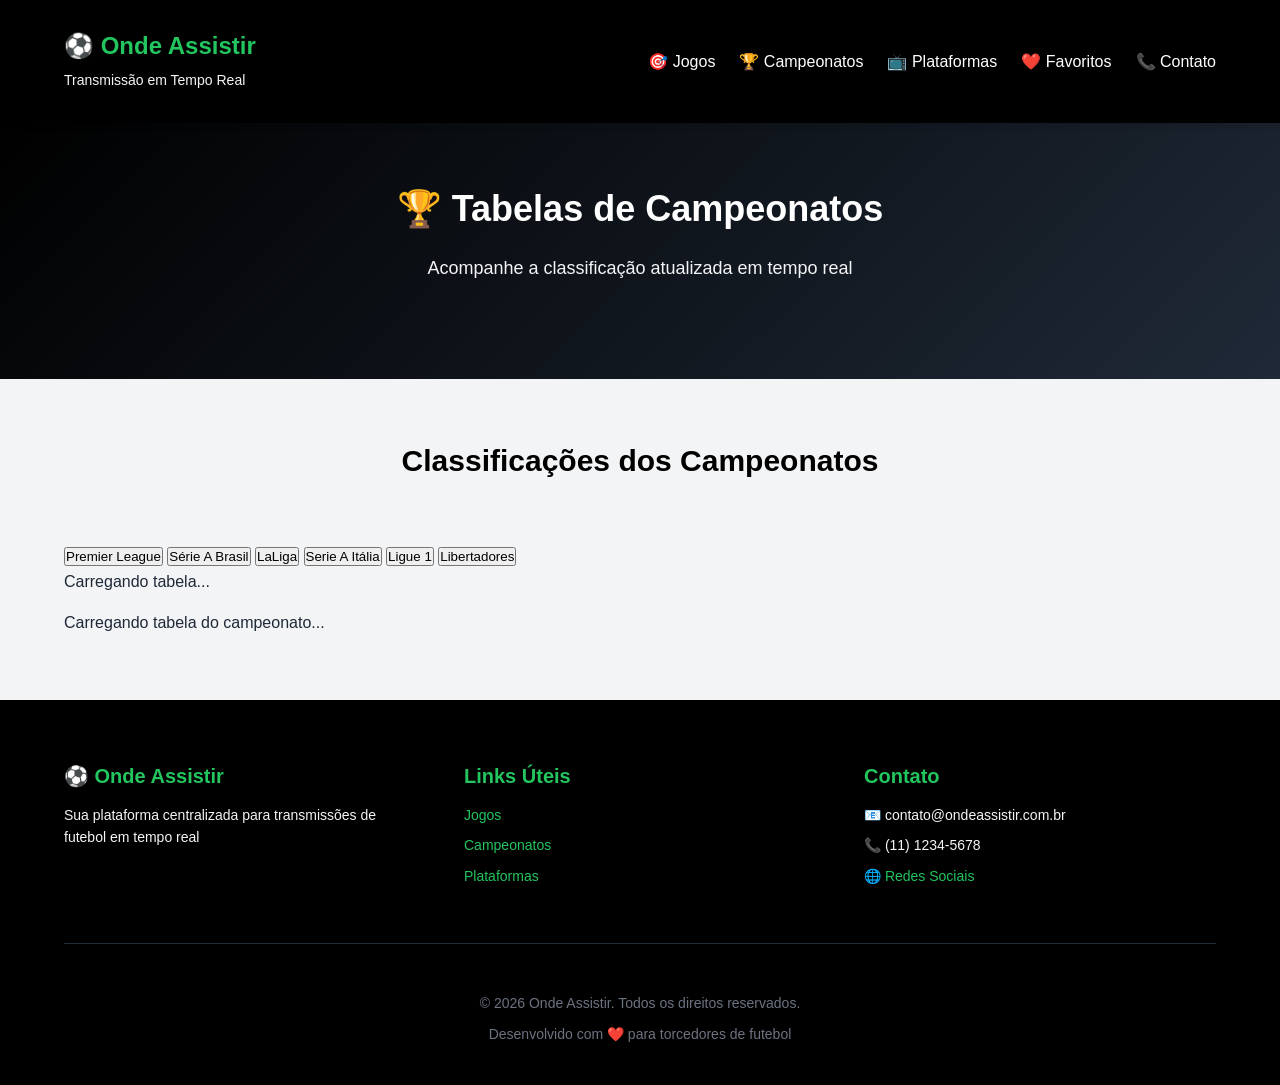
==== ProjetoTech/campeonatos.html @ d97dd88b "Refactor project with API integration, multiple pages, and enhanced JavaScript" ====
<!DOCTYPE html>
<html lang="pt-BR">
<head>
    <meta charset="UTF-8">
    <meta name="viewport" content="width=device-width, initial-scale=1.0">
    <meta name="description" content="Onde Assistir - Tabelas de Campeonatos em Tempo Real">
    <meta name="keywords" content="futebol, tabela, campeonato, classificação">
    <title>🏆 Campeonatos - Onde Assistir</title>
    <link rel="stylesheet" href="styles.css">
</head>
<body>
    <!-- Header Principal -->
    <header class="header">
        <div class="container">
            <div class="logo">
                <h1>⚽ Onde Assistir</h1>
                <p class="tagline">Transmissão em Tempo Real</p>
            </div>
            
            <!-- Botão de Menu Mobile -->
            <button class="menu-toggle" id="menuToggle" aria-label="Abrir menu de navegação">
                <span></span>
                <span></span>
                <span></span>
            </button>

            <!-- Navegação -->
            <nav class="navbar" id="navbar">
                <ul class="nav-list">
                    <li><a href="index.html">🎯 Jogos</a></li>
                    <li><a href="campeonatos.html">🏆 Campeonatos</a></li>
                    <li><a href="plataformas.html">📺 Plataformas</a></li>
                    <li><a href="favoritos.html">❤️ Favoritos</a></li>
                    <li><a href="#contato">📞 Contato</a></li>
                </ul>
            </nav>
        </div>
    </header>

    <!-- Seção Hero -->
    <section class="hero">
        <div class="container">
            <div class="hero-content">
                <h2>🏆 Tabelas de Campeonatos</h2>
                <p>Acompanhe a classificação atualizada em tempo real</p>
            </div>
        </div>
    </section>

    <!-- Seção de Campeonatos -->
    <main class="championships-section" id="campeonatos">
        <div class="container">
            <h2>Classificações dos Campeonatos</h2>
            
            <!-- Abas de Campeonatos -->
            <div class="championship-tabs" id="championshipTabs">
                <button class="champ-tab active" data-league="PL" onclick="loadStandings('PL')">Premier League</button>
                <button class="champ-tab" data-league="BSA" onclick="loadStandings('BSA')">Série A Brasil</button>
                <button class="champ-tab" data-league="LA" onclick="loadStandings('LA')">LaLiga</button>
                <button class="champ-tab" data-league="SA" onclick="loadStandings('SA')">Serie A Itália</button>
                <button class="champ-tab" data-league="L1" onclick="loadStandings('L1')">Ligue 1</button>
                <button class="champ-tab" data-league="CLI" onclick="loadStandings('CLI')">Libertadores</button>
            </div>

            <!-- Indicador de Carregamento -->
            <div id="loading-indicator" class="loading-indicator">
                <div class="spinner"></div>
                <p>Carregando tabela...</p>
            </div>

            <!-- Container de Classificações -->
            <div id="standingsContainer" class="standings-wrapper">
                <div class="loading-message">Carregando tabela do campeonato...</div>
            </div>

            <!-- Mensagem de Erro -->
            <div id="error-message" class="error-message" style="display: none;"></div>
        </div>
    </main>

    <!-- Footer -->
    <footer class="footer" id="contato">
        <div class="container">
            <div class="footer-content">
                <div class="footer-section">
                    <h4>⚽ Onde Assistir</h4>
                    <p>Sua plataforma centralizada para transmissões de futebol em tempo real</p>
                </div>
                <div class="footer-section">
                    <h4>Links Úteis</h4>
                    <ul>
                        <li><a href="index.html">Jogos</a></li>
                        <li><a href="campeonatos.html">Campeonatos</a></li>
                        <li><a href="plataformas.html">Plataformas</a></li>
                    </ul>
                </div>
                <div class="footer-section">
                    <h4>Contato</h4>
                    <ul>
                        <li>📧 contato@ondeassistir.com.br</li>
                        <li>📞 (11) 1234-5678</li>
                        <li><a href="#">🌐 Redes Sociais</a></li>
                    </ul>
                </div>
            </div>
            <div class="footer-bottom">
                <p>&copy; 2026 Onde Assistir. Todos os direitos reservados.</p>
                <p>Desenvolvido com ❤️ para torcedores de futebol</p>
            </div>
        </div>
    </footer>

    <!-- Toast Notifications -->
    <div id="toast-container" class="toast-container"></div>

    <script src="api-client.js"></script>
    <script src="championships.js"></script>
</body>
</html>
---- ProjetoTech/styles.css ----
/* ========================================
   VARIÁVEIS DE CORES E ESPAÇAMENTO
   ======================================== */

:root {
    /* Paleta de Cores Principal */
    --color-primary: #22c55e;      /* Verde Principal */
    --color-primary-dark: #16a34a; /* Verde Escuro */
    --color-primary-light: #86efac; /* Verde Claro */
    
    --color-black: #000000;         /* Preto */
    --color-dark-gray: #1f2937;     /* Cinza Escuro */
    --color-medium-gray: #6b7280;   /* Cinza Médio */
    --color-light-gray: #f3f4f6;    /* Cinza Claro */
    
    --color-white: #ffffff;         /* Branco */
    
    /* Cores Secundárias */
    --color-danger: #ef4444;
    --color-warning: #f59e0b;
    --color-success: #10b981;
    --color-info: #3b82f6;
    
    /* Espaçamento */
    --spacing-xs: 0.25rem;
    --spacing-sm: 0.5rem;
    --spacing-md: 1rem;
    --spacing-lg: 1.5rem;
    --spacing-xl: 2rem;
    --spacing-2xl: 3rem;
    --spacing-3xl: 4rem;
    
    /* Tipografia */
    --font-family: 'Segoe UI', Tahoma, Geneva, Verdana, sans-serif;
    --font-size-sm: 0.875rem;
    --font-size-base: 1rem;
    --font-size-lg: 1.125rem;
    --font-size-xl: 1.25rem;
    --font-size-2xl: 1.5rem;
    --font-size-3xl: 1.875rem;
    --font-size-4xl: 2.25rem;
    
    /* Sombras */
    --shadow-sm: 0 1px 2px 0 rgba(0, 0, 0, 0.05);
    --shadow-md: 0 4px 6px -1px rgba(0, 0, 0, 0.1);
    --shadow-lg: 0 10px 15px -3px rgba(0, 0, 0, 0.1);
    --shadow-xl: 0 20px 25px -5px rgba(0, 0, 0, 0.1);
    
    /* Transições */
    --transition-fast: 150ms ease;
    --transition-normal: 300ms ease;
    --transition-slow: 500ms ease;
    
    /* Border Radius */
    --radius-sm: 0.25rem;
    --radius-md: 0.5rem;
    --radius-lg: 1rem;
    --radius-full: 9999px;
}

/* ========================================
   RESET E CONFIGURAÇÕES GLOBAIS
   ======================================== */

* {
    margin: 0;
    padding: 0;
    box-sizing: border-box;
}

html {
    scroll-behavior: smooth;
}

body {
    font-family: var(--font-family);
    font-size: var(--font-size-base);
    line-height: 1.6;
    color: var(--color-dark-gray);
    background-color: var(--color-white);
}

/* ========================================
   CONTAINER E LAYOUT
   ======================================== */

.container {
    max-width: 1200px;
    margin: 0 auto;
    padding: 0 var(--spacing-lg);
}

/* ========================================
   TIPOGRAFIA
   ======================================== */

h1, h2, h3, h4, h5, h6 {
    font-weight: 700;
    line-height: 1.2;
    color: var(--color-black);
    margin-bottom: var(--spacing-md);
}

h1 {
    font-size: var(--font-size-4xl);
}

h2 {
    font-size: var(--font-size-3xl);
}

h3 {
    font-size: var(--font-size-2xl);
}

h4 {
    font-size: var(--font-size-xl);
}

p {
    margin-bottom: var(--spacing-md);
}

a {
    color: var(--color-primary);
    text-decoration: none;
    transition: color var(--transition-fast);
}

a:hover {
    color: var(--color-primary-dark);
    text-decoration: underline;
}

/* ========================================
   BOTÕES
   ======================================== */

.btn {
    display: inline-block;
    padding: var(--spacing-md) var(--spacing-xl);
    border: 2px solid transparent;
    border-radius: var(--radius-lg);
    font-size: var(--font-size-base);
    font-weight: 600;
    cursor: pointer;
    transition: all var(--transition-fast);
    text-align: center;
    white-space: nowrap;
    position: relative;
    overflow: hidden;
}

.btn-primary {
    background-color: var(--color-primary);
    color: var(--color-white);
    border-color: var(--color-primary);
}

.btn-primary:hover {
    background-color: var(--color-primary-dark);
    border-color: var(--color-primary-dark);
    box-shadow: var(--shadow-lg);
}

.btn-secondary {
    background-color: var(--color-light-gray);
    color: var(--color-black);
    border-color: var(--color-medium-gray);
}

.btn-secondary:hover {
    background-color: var(--color-primary-light);
    color: var(--color-black);
    border-color: var(--color-primary);
}

.btn-small {
    padding: var(--spacing-sm) var(--spacing-md);
    font-size: var(--font-size-sm);
}

/* ========================================
   LOADING E SKELETON
   ======================================== */

.loading {
    display: inline-block;
    width: 20px;
    height: 20px;
    border: 3px solid var(--color-light-gray);
    border-radius: 50%;
    border-top-color: var(--color-primary);
    animation: spin 1s linear infinite;
}

@keyframes spin {
    to { transform: rotate(360deg); }
}

.skeleton {
    background: linear-gradient(90deg, var(--color-light-gray) 25%, var(--color-medium-gray) 50%, var(--color-light-gray) 75%);
    background-size: 200% 100%;
    animation: loading 1.5s infinite;
}

@keyframes loading {
    0% { background-position: 200% 0; }
    100% { background-position: -200% 0; }
}

.skeleton-card {
    height: 300px;
    border-radius: var(--radius-lg);
    margin-bottom: var(--spacing-lg);
}

/* ========================================
   HEADER
   ======================================== */

.header {
    background-color: var(--color-black);
    color: var(--color-white);
    padding: var(--spacing-xl) 0;
    box-shadow: var(--shadow-md);
    position: sticky;
    top: 0;
    z-index: 100;
    transition: transform var(--transition-fast);
}

.header.hidden {
    transform: translateY(-100%);
}

.header .container {
    display: flex;
    justify-content: space-between;
    align-items: center;
    flex-wrap: wrap;
    gap: var(--spacing-xl);
}

.logo {
    display: flex;
    flex-direction: column;
    gap: var(--spacing-sm);
    flex-shrink: 0;
}

.logo h1 {
    color: var(--color-primary);
    margin-bottom: 0;
    font-size: var(--font-size-2xl);
}

.tagline {
    font-size: var(--font-size-sm);
    color: var(--color-light-gray);
    margin-bottom: 0;
}

.navbar {
    flex: 1;
}

.navbar ul {
    display: flex;
    list-style: none;
    gap: var(--spacing-lg);
    flex-wrap: wrap;
    justify-content: flex-end;
}

.navbar li {
    position: relative;
}

.navbar a {
    color: var(--color-white);
    font-weight: 500;
    transition: color var(--transition-fast);
    padding: var(--spacing-md) 0;
    display: block;
    position: relative;
}

.navbar a::after {
    content: '';
    position: absolute;
    bottom: 0;
    left: 0;
    width: 0;
    height: 2px;
    background-color: var(--color-primary);
    transition: width var(--transition-fast);
}

.navbar a:hover {
    color: var(--color-primary);
}

.navbar a:hover::after {
    width: 100%;
}

/* Menu Toggle para Mobile */
.menu-toggle {
    display: none;
    background: none;
    border: none;
    color: var(--color-white);
    font-size: var(--font-size-xl);
    cursor: pointer;
    padding: var(--spacing-md);
}

/* ========================================
   SEÇÃO HERO
   ======================================== */

.hero {
    background: linear-gradient(135deg, var(--color-black) 0%, var(--color-dark-gray) 100%);
    color: var(--color-white);
    padding: var(--spacing-3xl) 0;
    text-align: center;
}

.hero-content {
    max-width: 700px;
    margin: 0 auto;
}

.hero h2 {
    color: var(--color-white);
    font-size: var(--font-size-4xl);
    margin-bottom: var(--spacing-lg);
    animation: slideInUp 0.8s ease-out;
}

.hero p {
    font-size: var(--font-size-lg);
    color: var(--color-light-gray);
    margin-bottom: var(--spacing-xl);
    animation: slideInUp 0.8s ease-out 0.2s both;
}

.hero .btn {
    animation: slideInUp 0.8s ease-out 0.4s both;
}

@keyframes slideInUp {
    from {
        opacity: 0;
        transform: translateY(30px);
    }
    to {
        opacity: 1;
        transform: translateY(0);
    }
}

/* ========================================
   SEÇÃO DE BUSCA
   ======================================== */

.search-section {
    background-color: var(--color-light-gray);
    padding: var(--spacing-3xl) 0;
}

.search-section h2 {
    text-align: center;
    margin-bottom: var(--spacing-2xl);
}

.search-form {
    display: flex;
    gap: var(--spacing-md);
    flex-wrap: wrap;
    justify-content: center;
    align-items: flex-end;
}

.form-group {
    flex: 1;
    min-width: 200px;
}

.form-group label {
    display: block;
    margin-bottom: var(--spacing-sm);
    font-weight: 600;
    color: var(--color-black);
}

.form-group input,
.form-group select {
    width: 100%;
    padding: var(--spacing-md);
    border: 2px solid var(--color-medium-gray);
    border-radius: var(--radius-lg);
    font-size: var(--font-size-base);
    transition: all var(--transition-fast);
    background-color: var(--color-white);
    color: var(--color-black);
}

.form-group input:focus,
.form-group select:focus {
    outline: none;
    border-color: var(--color-primary);
    box-shadow: 0 0 0 3px rgba(34, 197, 94, 0.1);
}

/* ========================================
   SEÇÃO DE JOGOS
   ======================================== */

.games-section {
    padding: var(--spacing-3xl) 0;
}

.games-section h2 {
    text-align: center;
    margin-bottom: var(--spacing-3xl);
}

.filter-tabs {
    display: flex;
    gap: var(--spacing-md);
    justify-content: center;
    margin-bottom: var(--spacing-2xl);
    flex-wrap: wrap;
}

.filter-tab {
    padding: var(--spacing-md) var(--spacing-lg);
    border: 2px solid var(--color-medium-gray);
    border-radius: var(--radius-full);
    background-color: var(--color-white);
    color: var(--color-dark-gray);
    cursor: pointer;
    transition: all var(--transition-fast);
    font-weight: 500;
}

.filter-tab:hover,
.filter-tab.active {
    border-color: var(--color-primary);
    background-color: var(--color-primary);
    color: var(--color-white);
}

.games-grid {
    display: grid;
    grid-template-columns: repeat(auto-fill, minmax(340px, 1fr));
    gap: var(--spacing-xl);
    margin-bottom: var(--spacing-3xl);
}

.game-card {
    background: var(--color-white);
    border: 2px solid var(--color-light-gray);
    border-radius: var(--radius-lg);
    overflow: hidden;
    transition: all var(--transition-normal);
    box-shadow: var(--shadow-md);
    display: flex;
    flex-direction: column;
}

.game-card:hover {
    border-color: var(--color-primary);
    box-shadow: var(--shadow-lg);
    transform: translateY(-4px);
}

.game-header {
    background: linear-gradient(135deg, var(--color-primary) 0%, var(--color-primary-dark) 100%);
    color: var(--color-white);
    padding: var(--spacing-md) var(--spacing-lg);
    display: flex;
    justify-content: space-between;
    align-items: center;
}

.championship {
    font-weight: 600;
    font-size: var(--font-size-sm);
}

.round {
    background-color: rgba(255, 255, 255, 0.2);
    padding: var(--spacing-sm) var(--spacing-md);
    border-radius: var(--radius-full);
    font-size: var(--font-size-sm);
}

.game-content {
    display: flex;
    align-items: center;
    justify-content: space-between;
    padding: var(--spacing-xl);
    gap: var(--spacing-lg);
    flex: 1;
}

.team {
    flex: 1;
    text-align: center;
    display: flex;
    flex-direction: column;
    align-items: center;
}

.team-shield {
    width: 60px;
    height: 60px;
    margin-bottom: var(--spacing-sm);
    border-radius: var(--radius-md);
    object-fit: cover;
    background-color: var(--color-light-gray);
}

.team h3 {
    font-size: var(--font-size-lg);
    margin-bottom: var(--spacing-sm);
    color: var(--color-black);
    word-break: break-word;
}

.team .ranking {
    font-size: var(--font-size-sm);
    color: var(--color-medium-gray);
    display: flex;
    align-items: center;
    gap: var(--spacing-sm);
    justify-content: center;
}

.ranking-badge {
    background-color: var(--color-primary);
    color: var(--color-white);
    border-radius: var(--radius-full);
    padding: var(--spacing-xs) var(--spacing-sm);
    font-weight: 700;
    font-size: var(--font-size-sm);
}

.vs {
    display: flex;
    flex-direction: column;
    justify-content: center;
    align-items: center;
    padding: 0 var(--spacing-md);
    gap: var(--spacing-sm);
    min-width: 80px;
}

.vs .time {
    font-weight: 700;
    font-size: var(--font-size-xl);
    color: var(--color-primary);
}

.vs .date {
    font-size: var(--font-size-sm);
    color: var(--color-medium-gray);
}

.game-details {
    border-top: 1px solid var(--color-light-gray);
    padding: var(--spacing-md) var(--spacing-lg);
    background-color: var(--color-light-gray);
    font-size: var(--font-size-sm);
}

.game-details p {
    margin-bottom: var(--spacing-sm);
}

.game-details p:last-child {
    margin-bottom: 0;
}

.game-details strong {
    color: var(--color-black);
}

.broadcasts {
    padding: var(--spacing-lg);
    flex-grow: 1;
    display: flex;
    flex-direction: column;
}

.broadcasts h4 {
    font-size: var(--font-size-base);
    margin-bottom: var(--spacing-md);
    color: var(--color-black);
}

.platforms {
    display: flex;
    flex-wrap: wrap;
    gap: var(--spacing-md);
    flex-grow: 1;
    align-content: flex-start;
}

.platform {
    display: inline-block;
    padding: var(--spacing-sm) var(--spacing-md);
    background-color: var(--color-light-gray);
    border-radius: var(--radius-full);
    font-size: var(--font-size-sm);
    font-weight: 500;
    transition: all var(--transition-fast);
    cursor: pointer;
    border: 1px solid transparent;
}

.platform:hover {
    background-color: var(--color-primary);
    color: var(--color-white);
    transform: scale(1.05);
    border-color: var(--color-primary-dark);
}

.platform a {
    color: inherit;
}

/* ========================================
   SEÇÃO DE CAMPEONATOS
   ======================================== */

.championships-section {
    background-color: var(--color-light-gray);
    padding: var(--spacing-3xl) 0;
}

.championships-section h2 {
    text-align: center;
    margin-bottom: var(--spacing-3xl);
}

.championships-grid {
    display: grid;
    grid-template-columns: repeat(auto-fit, minmax(320px, 1fr));
    gap: var(--spacing-xl);
}

.championship-card {
    background: var(--color-white);
    padding: var(--spacing-xl);
    border-radius: var(--radius-lg);
    box-shadow: var(--shadow-md);
    transition: all var(--transition-normal);
    border-left: 4px solid var(--color-primary);
}

.championship-card:hover {
    box-shadow: var(--shadow-lg);
    transform: translateY(-4px);
}

.championship-card h3 {
    color: var(--color-black);
    margin-bottom: var(--spacing-md);
}

.championship-card .status {
    font-size: var(--font-size-sm);
    color: var(--color-medium-gray);
    margin-bottom: var(--spacing-md);
}

.progress-bar {
    width: 100%;
    height: 8px;
    background-color: var(--color-light-gray);
    border-radius: var(--radius-full);
    overflow: hidden;
    margin-bottom: var(--spacing-md);
}

.progress {
    height: 100%;
    background: linear-gradient(90deg, var(--color-primary) 0%, var(--color-primary-dark) 100%);
    border-radius: var(--radius-full);
    transition: width var(--transition-normal);
}

.championship-card .description {
    font-size: var(--font-size-sm);
    color: var(--color-medium-gray);
    margin-bottom: var(--spacing-lg);
}

.standings-table {
    width: 100%;
    margin-top: var(--spacing-lg);
    border-collapse: collapse;
    font-size: var(--font-size-sm);
}

.standings-table th {
    background-color: var(--color-primary);
    color: var(--color-white);
    padding: var(--spacing-sm);
    text-align: left;
    font-weight: 600;
}

.standings-table td {
    padding: var(--spacing-sm);
    border-bottom: 1px solid var(--color-light-gray);
}

.standings-table tr:hover {
    background-color: var(--color-light-gray);
}

.team-name {
    display: flex;
    align-items: center;
    gap: var(--spacing-sm);
}

.team-name img {
    width: 30px;
    height: 30px;
    border-radius: var(--radius-md);
}

/* ========================================
   SEÇÃO DE PLATAFORMAS
   ======================================== */

.platforms-section {
    padding: var(--spacing-3xl) 0;
}

.platforms-section h2 {
    text-align: center;
    margin-bottom: var(--spacing-3xl);
}

.platforms-grid {
    display: grid;
    grid-template-columns: repeat(auto-fit, minmax(280px, 1fr));
    gap: var(--spacing-xl);
}

.platform-card {
    background: linear-gradient(135deg, var(--color-white) 0%, var(--color-light-gray) 100%);
    border: 2px solid var(--color-light-gray);
    padding: var(--spacing-xl);
    border-radius: var(--radius-lg);
    transition: all var(--transition-normal);
}

.platform-card:hover {
    border-color: var(--color-primary);
    box-shadow: var(--shadow-lg);
    transform: translateY(-4px);
}

.platform-card h3 {
    color: var(--color-black);
    margin-bottom: var(--spacing-md);
}

.platform-card p {
    color: var(--color-medium-gray);
    font-size: var(--font-size-sm);
    margin-bottom: var(--spacing-lg);
}

.platform-card ul {
    list-style: none;
}

.platform-card li {
    padding: var(--spacing-sm) 0;
    padding-left: var(--spacing-lg);
    position: relative;
    color: var(--color-medium-gray);
    font-size: var(--font-size-sm);
}

.platform-card li:before {
    content: "✓";
    position: absolute;
    left: 0;
    color: var(--color-primary);
    font-weight: 700;
}

/* ========================================
   SEÇÃO DE FEATURES
   ======================================== */

.features-section {
    background: linear-gradient(135deg, var(--color-black) 0%, var(--color-dark-gray) 100%);
    color: var(--color-white);
    padding: var(--spacing-3xl) 0;
}

.features-section h2 {
    color: var(--color-white);
    text-align: center;
    margin-bottom: var(--spacing-3xl);
}

.features-grid {
    display: grid;
    grid-template-columns: repeat(auto-fit, minmax(250px, 1fr));
    gap: var(--spacing-xl);
}

.feature {
    text-align: center;
    padding: var(--spacing-xl);
    transition: all var(--transition-normal);
}

.feature:hover {
    transform: translateY(-4px);
}

.feature-icon {
    font-size: 3rem;
    margin-bottom: var(--spacing-md);
    display: inline-block;
}

.feature h3 {
    color: var(--color-white);
    margin-bottom: var(--spacing-md);
}

.feature p {
    color: var(--color-light-gray);
    font-size: var(--font-size-sm);
    margin-bottom: 0;
}

/* ========================================
   NOTIFICAÇÕES
   ======================================== */

.notification {
    position: fixed;
    top: 20px;
    right: 20px;
    padding: var(--spacing-lg) var(--spacing-xl);
    border-radius: var(--radius-lg);
    box-shadow: var(--shadow-lg);
    z-index: 1000;
    animation: slideIn 0.3s ease-out;
    max-width: 400px;
}

.notification-success {
    background-color: var(--color-primary);
    color: var(--color-white);
}

.notification-error {
    background-color: var(--color-danger);
    color: var(--color-white);
}

.notification-info {
    background-color: var(--color-info);
    color: var(--color-white);
}

.notification-warning {
    background-color: var(--color-warning);
    color: var(--color-white);
}

@keyframes slideIn {
    from {
        opacity: 0;
        transform: translateX(100px);
    }
    to {
        opacity: 1;
        transform: translateX(0);
    }
}

/* ========================================
   FOOTER
   ======================================== */

.footer {
    background-color: var(--color-black);
    color: var(--color-light-gray);
    padding: var(--spacing-3xl) 0 var(--spacing-xl);
}

.footer-content {
    display: grid;
    grid-template-columns: repeat(auto-fit, minmax(250px, 1fr));
    gap: var(--spacing-2xl);
    margin-bottom: var(--spacing-2xl);
    padding-bottom: var(--spacing-2xl);
    border-bottom: 1px solid var(--color-dark-gray);
}

.footer-section h4 {
    color: var(--color-primary);
    margin-bottom: var(--spacing-md);
}

.footer-section p {
    font-size: var(--font-size-sm);
    color: var(--color-light-gray);
}

.footer-section ul {
    list-style: none;
}

.footer-section ul li {
    margin-bottom: var(--spacing-sm);
    font-size: var(--font-size-sm);
}

.footer-section a {
    color: var(--color-primary);
    transition: color var(--transition-fast);
}

.footer-section a:hover {
    color: var(--color-white);
}

.footer-bottom {
    text-align: center;
}

.footer-bottom p {
    font-size: var(--font-size-sm);
    color: var(--color-medium-gray);
    margin-bottom: var(--spacing-sm);
}

/* ========================================
   RESPONSIVIDADE - TABLETS
   ======================================== */

@media (max-width: 992px) {
    :root {
        --font-size-4xl: 1.875rem;
        --font-size-3xl: 1.5rem;
        --spacing-xl: 1.5rem;
        --spacing-3xl: 2rem;
    }

    .games-grid {
        grid-template-columns: repeat(auto-fill, minmax(300px, 1fr));
    }

    .navbar ul {
        gap: var(--spacing-md);
    }

    .navbar a {
        padding: var(--spacing-sm) 0;
    }
}

/* ========================================
   RESPONSIVIDADE - MOBILE
   ======================================== */

@media (max-width: 768px) {
    :root {
        --font-size-3xl: 1.25rem;
        --font-size-2xl: 1.125rem;
        --spacing-lg: 1rem;
        --spacing-xl: 1rem;
        --spacing-2xl: 1.5rem;
    }

    .container {
        padding: 0 var(--spacing-md);
    }

    .header .container {
        justify-content: space-between;
        gap: var(--spacing-md);
    }

    .logo h1 {
        font-size: var(--font-size-xl);
    }

    .tagline {
        display: none;
    }

    .navbar {
        width: 100%;
        order: 3;
    }

    .navbar ul {
        width: 100%;
        flex-direction: row;
        gap: var(--spacing-md);
        justify-content: flex-start;
        flex-wrap: wrap;
    }

    .navbar li {
        flex: 0 0 auto;
    }

    .navbar a {
        padding: var(--spacing-sm) var(--spacing-md);
        border-radius: var(--radius-md);
        transition: all var(--transition-fast);
        display: inline-block;
    }

    .navbar a:hover {
        background-color: rgba(34, 197, 94, 0.1);
        text-decoration: none;
    }

    .navbar a::after {
        display: none;
    }

    .hero {
        padding: var(--spacing-2xl) 0;
    }

    .hero h2 {
        font-size: var(--font-size-2xl);
    }

    .search-form {
        flex-direction: column;
    }

    .search-form .btn {
        width: 100%;
    }

    .form-group {
        min-width: 100%;
    }

    .games-grid {
        grid-template-columns: 1fr;
    }

    .game-content {
        padding: var(--spacing-lg);
        flex-direction: column;
        gap: var(--spacing-md);
    }

    .filter-tabs {
        gap: var(--spacing-sm);
    }

    .filter-tab {
        padding: var(--spacing-sm) var(--spacing-md);
        font-size: var(--font-size-sm);
    }

    .platforms {
        gap: var(--spacing-sm);
    }

    .platform {
        font-size: var(--font-size-xs);
        padding: var(--spacing-xs) var(--spacing-sm);
    }

    .standings-table {
        font-size: 0.75rem;
    }

    .standings-table th,
    .standings-table td {
        padding: var(--spacing-xs);
    }

    .team-name {
        gap: var(--spacing-xs);
    }

    .team-name img {
        width: 24px;
        height: 24px;
    }

    .championships-grid,
    .platforms-grid,
    .features-grid {
        grid-template-columns: 1fr;
    }

    .btn {
        width: 100%;
    }

    .footer-content {
        grid-template-columns: 1fr;
    }

    .notification {
        right: 10px;
        left: 10px;
        max-width: none;
    }
}

@media (max-width: 480px) {
    :root {
        --font-size-3xl: 1.125rem;
        --font-size-2xl: 1rem;
        --spacing-lg: 0.75rem;
        --spacing-xl: 0.75rem;
        --spacing-2xl: 1rem;
    }

    .logo h1 {
        font-size: var(--font-size-lg);
    }

    .navbar ul {
        gap: var(--spacing-xs);
    }

    .navbar a {
        padding: var(--spacing-xs) var(--spacing-sm);
        font-size: var(--font-size-sm);
    }

    .game-card {
        margin-bottom: 0;
    }

    .game-header {
        padding: var(--spacing-md);
        flex-direction: column;
        gap: var(--spacing-sm);
        text-align: center;
    }

    .team h3 {
        font-size: var(--font-size-base);
    }

    .vs .time {
        font-size: var(--font-size-lg);
    }

    .game-details {
        font-size: 0.75rem;
        padding: var(--spacing-md);
    }

    .broadcasts {
        padding: var(--spacing-md);
    }

    .broadcasts h4 {
        font-size: var(--font-size-sm);
    }
}

/* ========================================
   ACESSIBILIDADE
   ======================================== */

@media (prefers-reduced-motion: reduce) {
    * {
        animation-duration: 0.01ms !important;
        animation-iteration-count: 1 !important;
        transition-duration: 0.01ms !important;
    }
}

/* Focus Visible para Acessibilidade */
button:focus-visible,
a:focus-visible,
input:focus-visible,
select:focus-visible {
    outline: 2px solid var(--color-primary);
    outline-offset: 2px;
}

/* Utility Classes */
.text-center {
    text-align: center;
}

.mt-md {
    margin-top: var(--spacing-md);
}

.mb-md {
    margin-bottom: var(--spacing-md);
}

.hidden {
    display: none !important;
}

.error-message {
    color: var(--color-danger);
    font-size: var(--font-size-sm);
    margin-top: var(--spacing-sm);
}

.success-message {
    color: var(--color-success);
    font-size: var(--font-size-sm);
    margin-top: var(--spacing-sm);
}
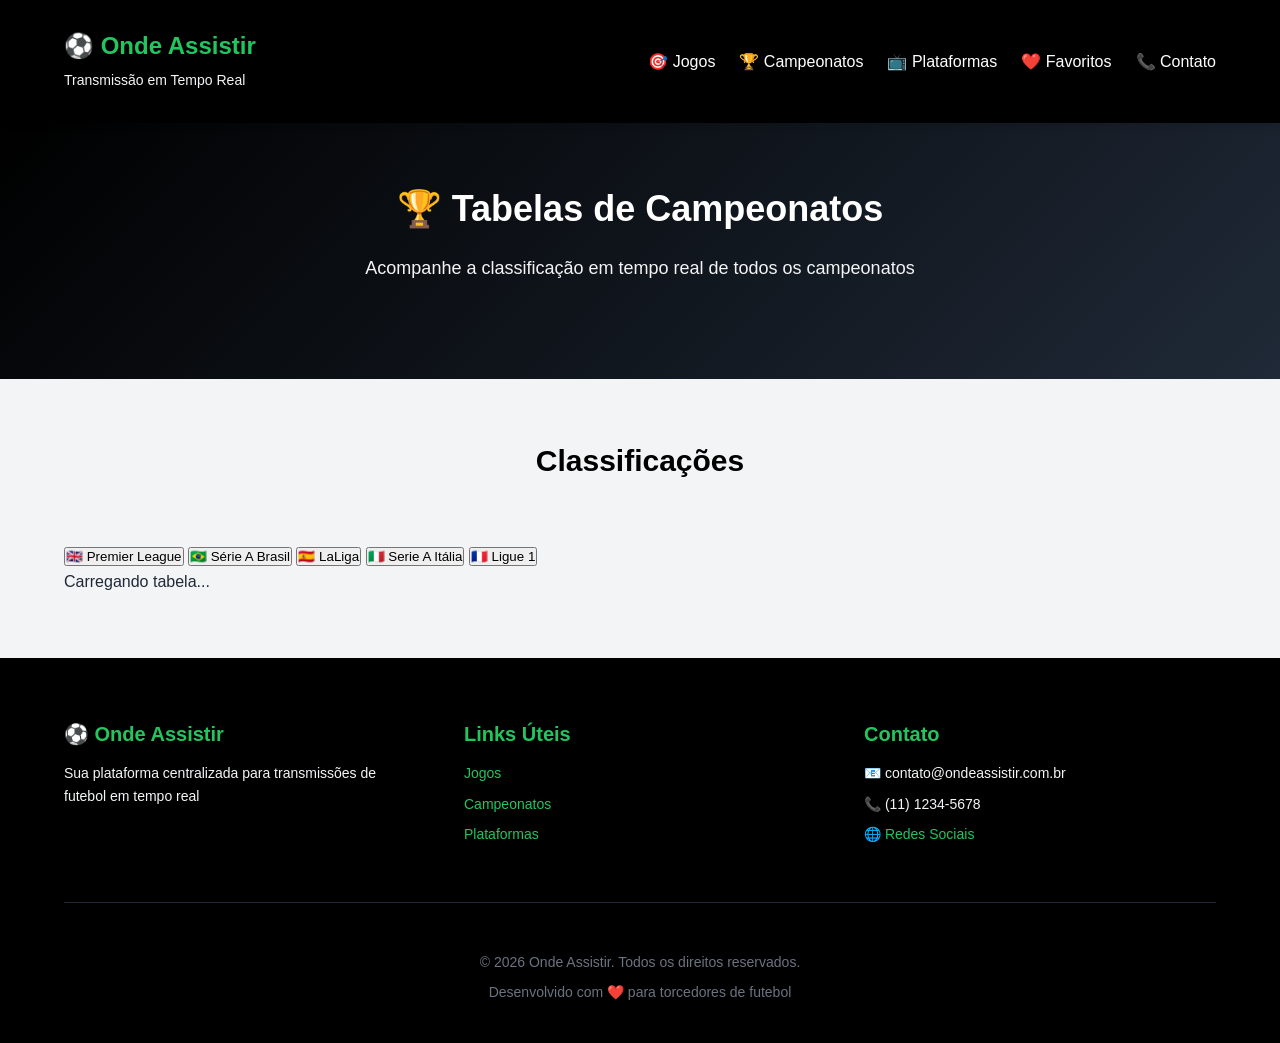
==== commit 9663ab03: "Refactor project with multi-page structure, API integration, and improved navigation" ====
--- a/ProjetoTech/campeonatos.html
+++ b/ProjetoTech/campeonatos.html
@@ -3,28 +3,25 @@
 <head>
     <meta charset="UTF-8">
     <meta name="viewport" content="width=device-width, initial-scale=1.0">
-    <meta name="description" content="Onde Assistir - Tabelas de Campeonatos em Tempo Real">
-    <meta name="keywords" content="futebol, tabela, campeonato, classificação">
-    <title>🏆 Campeonatos - Onde Assistir</title>
+    <meta name="description" content="Onde Assistir - Tabelas de Campeonatos">
+    <title>⚽ Onde Assistir - Campeonatos e Tabelas</title>
     <link rel="stylesheet" href="styles.css">
 </head>
 <body>
     <!-- Header Principal -->
-    <header class="header">
+    <header class="header" id="header">
         <div class="container">
             <div class="logo">
                 <h1>⚽ Onde Assistir</h1>
                 <p class="tagline">Transmissão em Tempo Real</p>
             </div>
             
-            <!-- Botão de Menu Mobile -->
             <button class="menu-toggle" id="menuToggle" aria-label="Abrir menu de navegação">
                 <span></span>
                 <span></span>
                 <span></span>
             </button>
 
-            <!-- Navegação -->
             <nav class="navbar" id="navbar">
                 <ul class="nav-list">
                     <li><a href="index.html">🎯 Jogos</a></li>
@@ -42,7 +39,7 @@
         <div class="container">
             <div class="hero-content">
                 <h2>🏆 Tabelas de Campeonatos</h2>
-                <p>Acompanhe a classificação atualizada em tempo real</p>
+                <p>Acompanhe a classificação em tempo real de todos os campeonatos</p>
             </div>
         </div>
     </section>
@@ -50,31 +47,21 @@
     <!-- Seção de Campeonatos -->
     <main class="championships-section" id="campeonatos">
         <div class="container">
-            <h2>Classificações dos Campeonatos</h2>
+            <h2>Classificações</h2>
             
             <!-- Abas de Campeonatos -->
-            <div class="championship-tabs" id="championshipTabs">
-                <button class="champ-tab active" data-league="PL" onclick="loadStandings('PL')">Premier League</button>
-                <button class="champ-tab" data-league="BSA" onclick="loadStandings('BSA')">Série A Brasil</button>
-                <button class="champ-tab" data-league="LA" onclick="loadStandings('LA')">LaLiga</button>
-                <button class="champ-tab" data-league="SA" onclick="loadStandings('SA')">Serie A Itália</button>
-                <button class="champ-tab" data-league="L1" onclick="loadStandings('L1')">Ligue 1</button>
-                <button class="champ-tab" data-league="CLI" onclick="loadStandings('CLI')">Libertadores</button>
-            </div>
-
-            <!-- Indicador de Carregamento -->
-            <div id="loading-indicator" class="loading-indicator">
-                <div class="spinner"></div>
-                <p>Carregando tabela...</p>
+            <div class="championship-tabs-container">
+                <button class="champ-tab active" data-league="PL" onclick="loadStandings('PL')">🇬🇧 Premier League</button>
+                <button class="champ-tab" data-league="BSA" onclick="loadStandings('BSA')">🇧🇷 Série A Brasil</button>
+                <button class="champ-tab" data-league="LA" onclick="loadStandings('LA')">🇪🇸 LaLiga</button>
+                <button class="champ-tab" data-league="SA" onclick="loadStandings('SA')">🇮🇹 Serie A Itália</button>
+                <button class="champ-tab" data-league="L1" onclick="loadStandings('L1')">🇫🇷 Ligue 1</button>
             </div>
 
             <!-- Container de Classificações -->
             <div id="standingsContainer" class="standings-wrapper">
-                <div class="loading-message">Carregando tabela do campeonato...</div>
+                <div class="loading-message">Carregando tabela...</div>
             </div>
-
-            <!-- Mensagem de Erro -->
-            <div id="error-message" class="error-message" style="display: none;"></div>
         </div>
     </main>
 
@@ -110,10 +97,7 @@
         </div>
     </footer>
 
-    <!-- Toast Notifications -->
-    <div id="toast-container" class="toast-container"></div>
-
     <script src="api-client.js"></script>
-    <script src="championships.js"></script>
+    <script src="script.js"></script>
 </body>
 </html>
